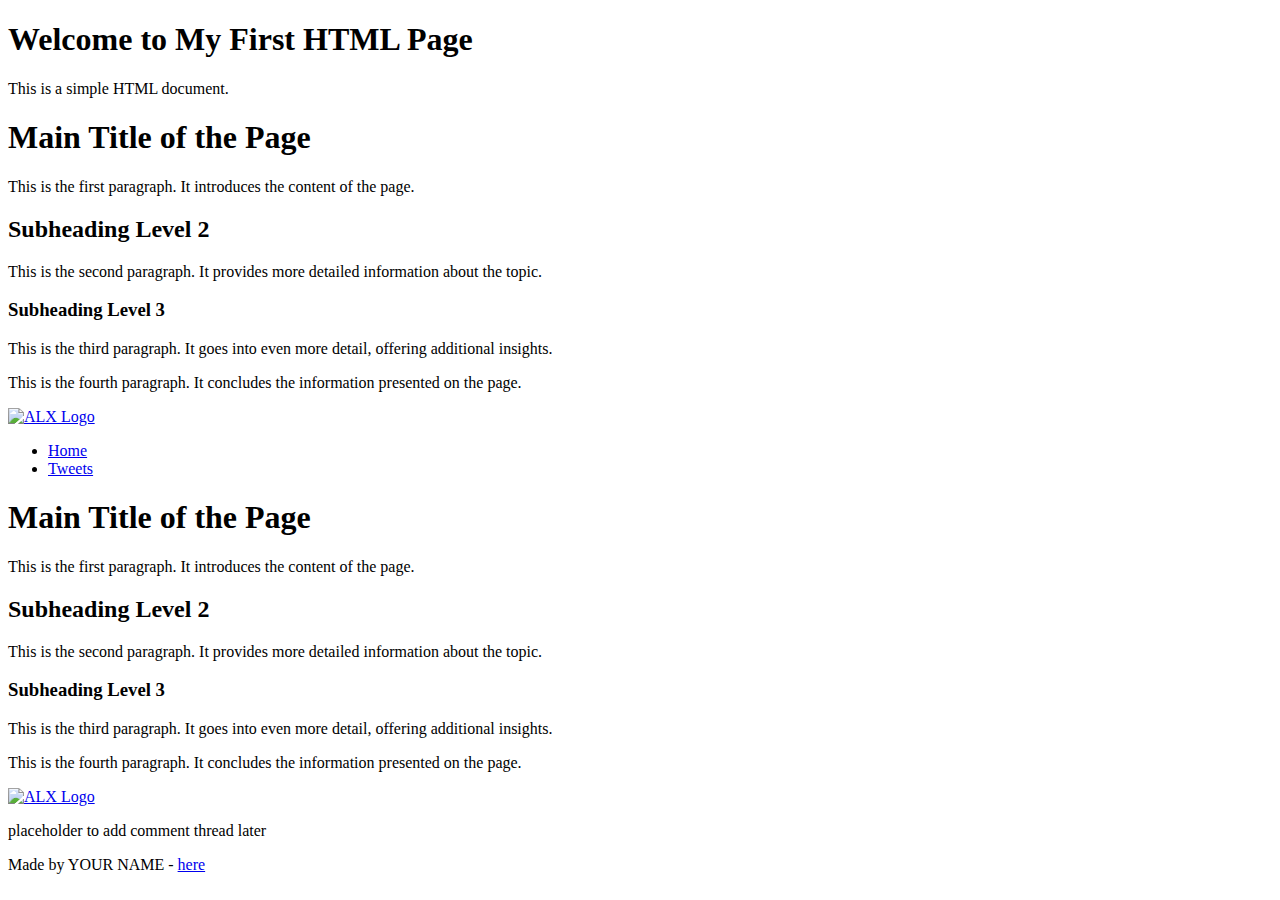
==== html_basic/index.html @ 124c8251 "my fourth commit" ====
<!DOCTYPE html>
<html lang="en">
<head>
    <meta charset="UTF-8">
    <meta name="viewport" content="width=device-width, initial-scale=1.0">
    <title>Base Index</title>
</head>
<body>
    <h1>Welcome to My First HTML Page</h1>
    <p>This is a simple HTML document.</p>
</body>
</html>
<!DOCTYPE html>
<html lang="en">
<head>
    <meta charset="UTF-8">
    <meta name="viewport" content="width=device-width, initial-scale=1.0">
    <title>Index Page</title>
</head>
<body>
    <h1>Main Title of the Page</h1>
    <p>This is the first paragraph. It introduces the content of the page.</p>
    
    <h2>Subheading Level 2</h2>
    <p>This is the second paragraph. It provides more detailed information about the topic.</p>
    
    <h3>Subheading Level 3</h3>
    <p>This is the third paragraph. It goes into even more detail, offering additional insights.</p>
    
    <p>This is the fourth paragraph. It concludes the information presented on the page.</p>
    
    <a href="https://www.example.com" target="_blank">
        <img src="https://i.ibb.co/gTDZZT8/ALX-Logo-07.png" alt="ALX Logo">
    </a>
</body>
</html>

<!DOCTYPE html>
<html lang="en">
<head>
    <meta charset="UTF-8">
    <meta name="viewport" content="width=device-width, initial-scale=1.0">
    <title>Index Page</title>
</head>
<body>
    <header>
        <nav>
            <ul>
                <li><a href="index.html">Home</a></li>
                <li><a href="tweets.html">Tweets</a></li>
            </ul>
        </nav>
    </header>
    <main>
        <article>
            <h1>Main Title of the Page</h1>
            <p>This is the first paragraph. It introduces the content of the page.</p>
            
            <h2>Subheading Level 2</h2>
            <p>This is the second paragraph. It provides more detailed information about the topic.</p>
            
            <h3>Subheading Level 3</h3>
            <p>This is the third paragraph. It goes into even more detail, offering additional insights.</p>
            
            <p>This is the fourth paragraph. It concludes the information presented on the page.</p>
            
            <a href="https://www.example.com" target="_blank">
                <img src="https://i.ibb.co/gTDZZT8/ALX-Logo-07.png" alt="ALX Logo">
            </a>
        </article>
        <aside>
            <p>placeholder to add comment thread later</p>
        </aside>
    </main>
    <footer>
        <p>Made by YOUR NAME - <a href="https://www.example.com" target="_blank">here</a></p>
    </footer>
</body>
</html>
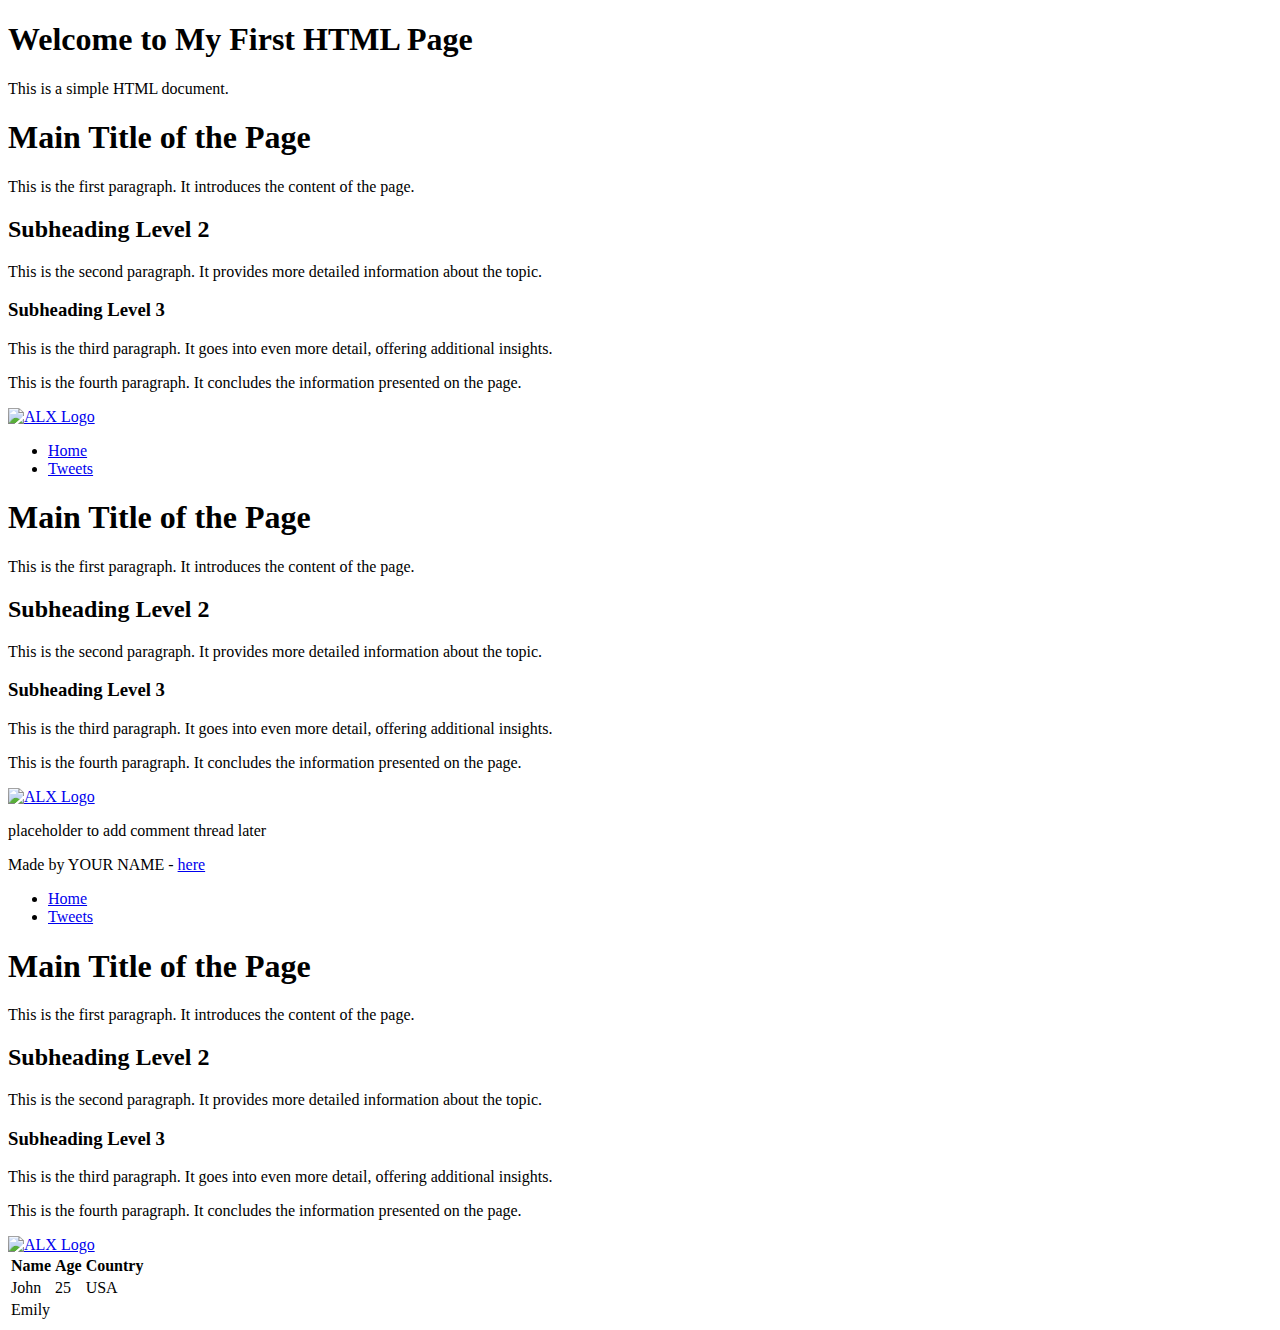
==== commit 987bd3c3: "my fifth commit" ====
--- a/html_basic/index.html
+++ b/html_basic/index.html
@@ -78,3 +78,54 @@
 </body>
 </html>
 
+<!DOCTYPE html>
+<html lang="en">
+<head>
+    <meta charset="UTF-8">
+    <meta name="viewport" content="width=device-width, initial-scale=1.0">
+    <title>Index Page</title>
+</head>
+<body>
+    <header>
+        <nav>
+            <ul>
+                <li><a href="index.html">Home</a></li>
+                <li><a href="tweets.html">Tweets</a></li>
+            </ul>
+        </nav>
+    </header>
+    <main>
+        <article>
+            <h1>Main Title of the Page</h1>
+            <p>This is the first paragraph. It introduces the content of the page.</p>
+            
+            <h2>Subheading Level 2</h2>
+            <p>This is the second paragraph. It provides more detailed information about the topic.</p>
+            
+            <h3>Subheading Level 3</h3>
+            <p>This is the third paragraph. It goes into even more detail, offering additional insights.</p>
+            
+            <p>This is the fourth paragraph. It concludes the information presented on the page.</p>
+            
+            <a href="https://www.example.com" target="_blank">
+                <img src="https://i.ibb.co/gTDZZT8/ALX-Logo-07.png" alt="ALX Logo">
+            </a>
+
+            <!-- Table of Learners -->
+            <table>
+                <thead>
+                    <tr>
+                        <th>Name</th>
+                        <th>Age</th>
+                        <th>Country</th>
+                    </tr>
+                </thead>
+                <tbody>
+                    <tr>
+                        <td>John</td>
+                        <td>25</td>
+                        <td>USA</td>
+                    </tr>
+                    <tr>
+                        <td>Emily</td>
+   
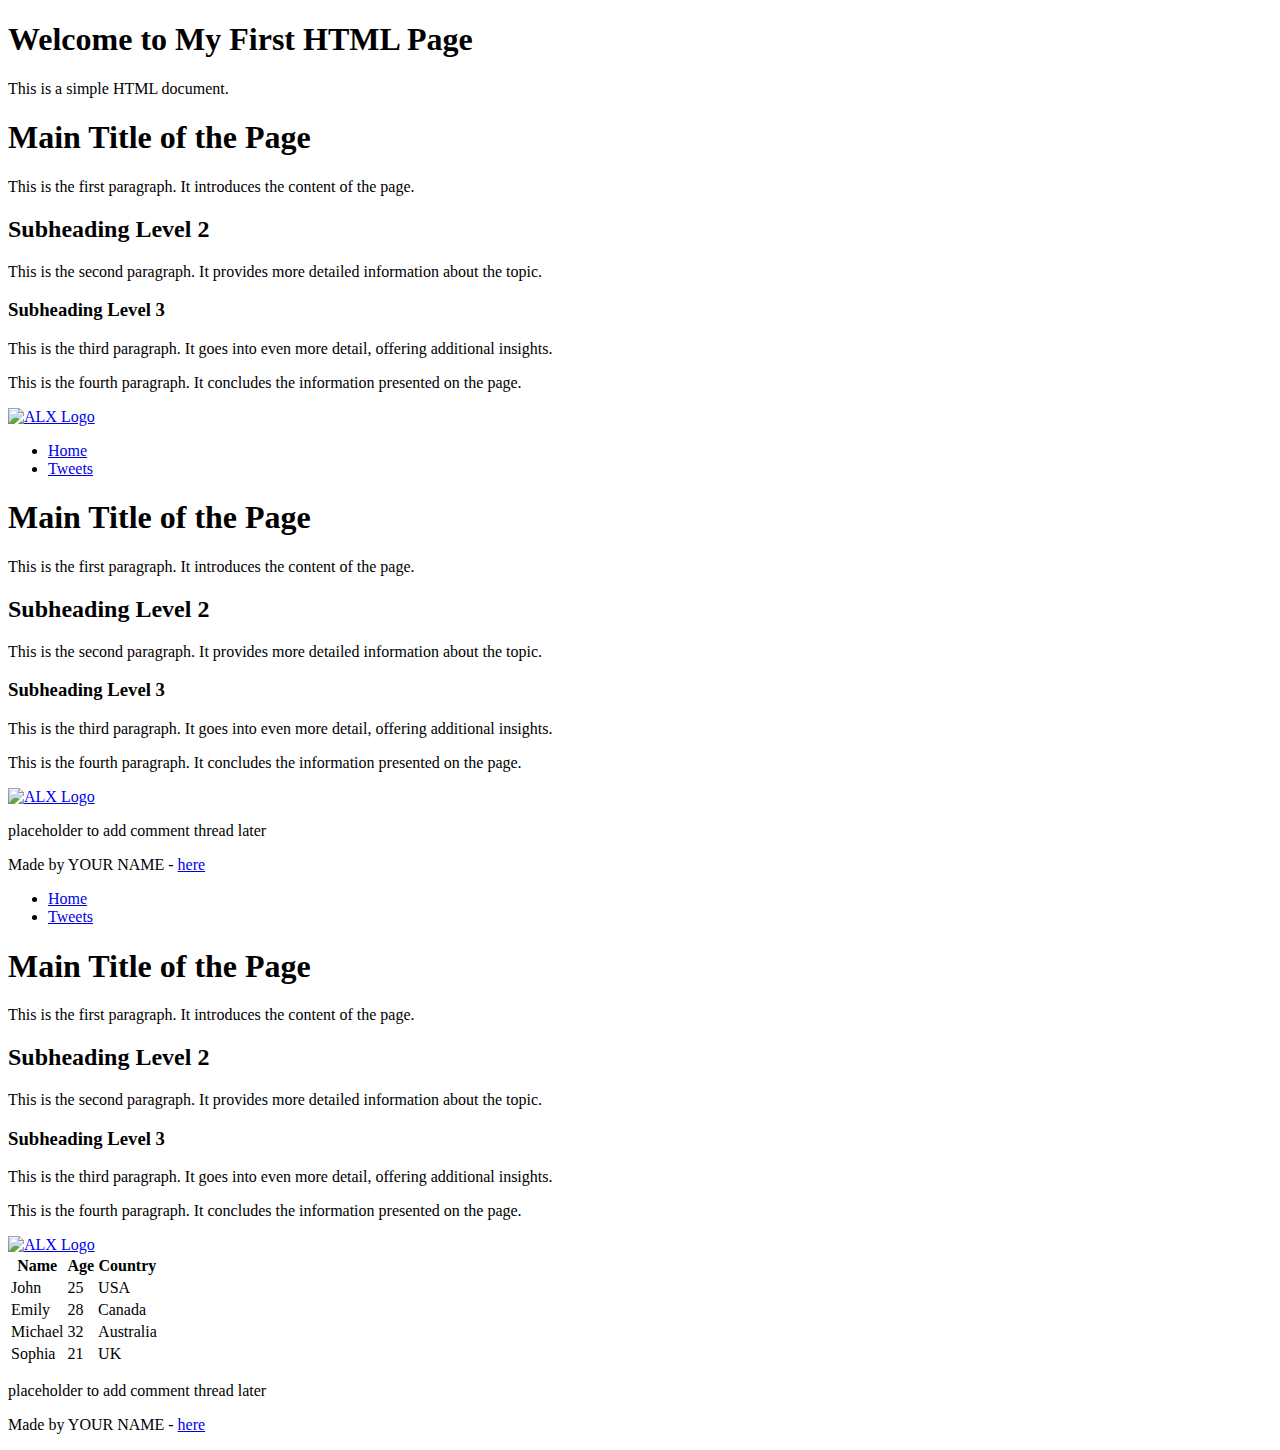
==== commit e6dca235: "my fifth commit" ====
--- a/html_basic/index.html
+++ b/html_basic/index.html
@@ -77,7 +77,6 @@
     </footer>
 </body>
 </html>
-
 <!DOCTYPE html>
 <html lang="en">
 <head>
@@ -128,4 +127,28 @@
                     </tr>
                     <tr>
                         <td>Emily</td>
-   
+                        <td>28</td>
+                        <td>Canada</td>
+                    </tr>
+                    <tr>
+                        <td>Michael</td>
+                        <td>32</td>
+                        <td>Australia</td>
+                    </tr>
+                    <tr>
+                        <td>Sophia</td>
+                        <td>21</td>
+                        <td>UK</td>
+                    </tr>
+                </tbody>
+            </table>
+        </article>
+        <aside>
+            <p>placeholder to add comment thread later</p>
+        </aside>
+    </main>
+    <footer>
+        <p>Made by YOUR NAME - <a href="https://www.example.com" target="_blank">here</a></p>
+    </footer>
+</body>
+</html>
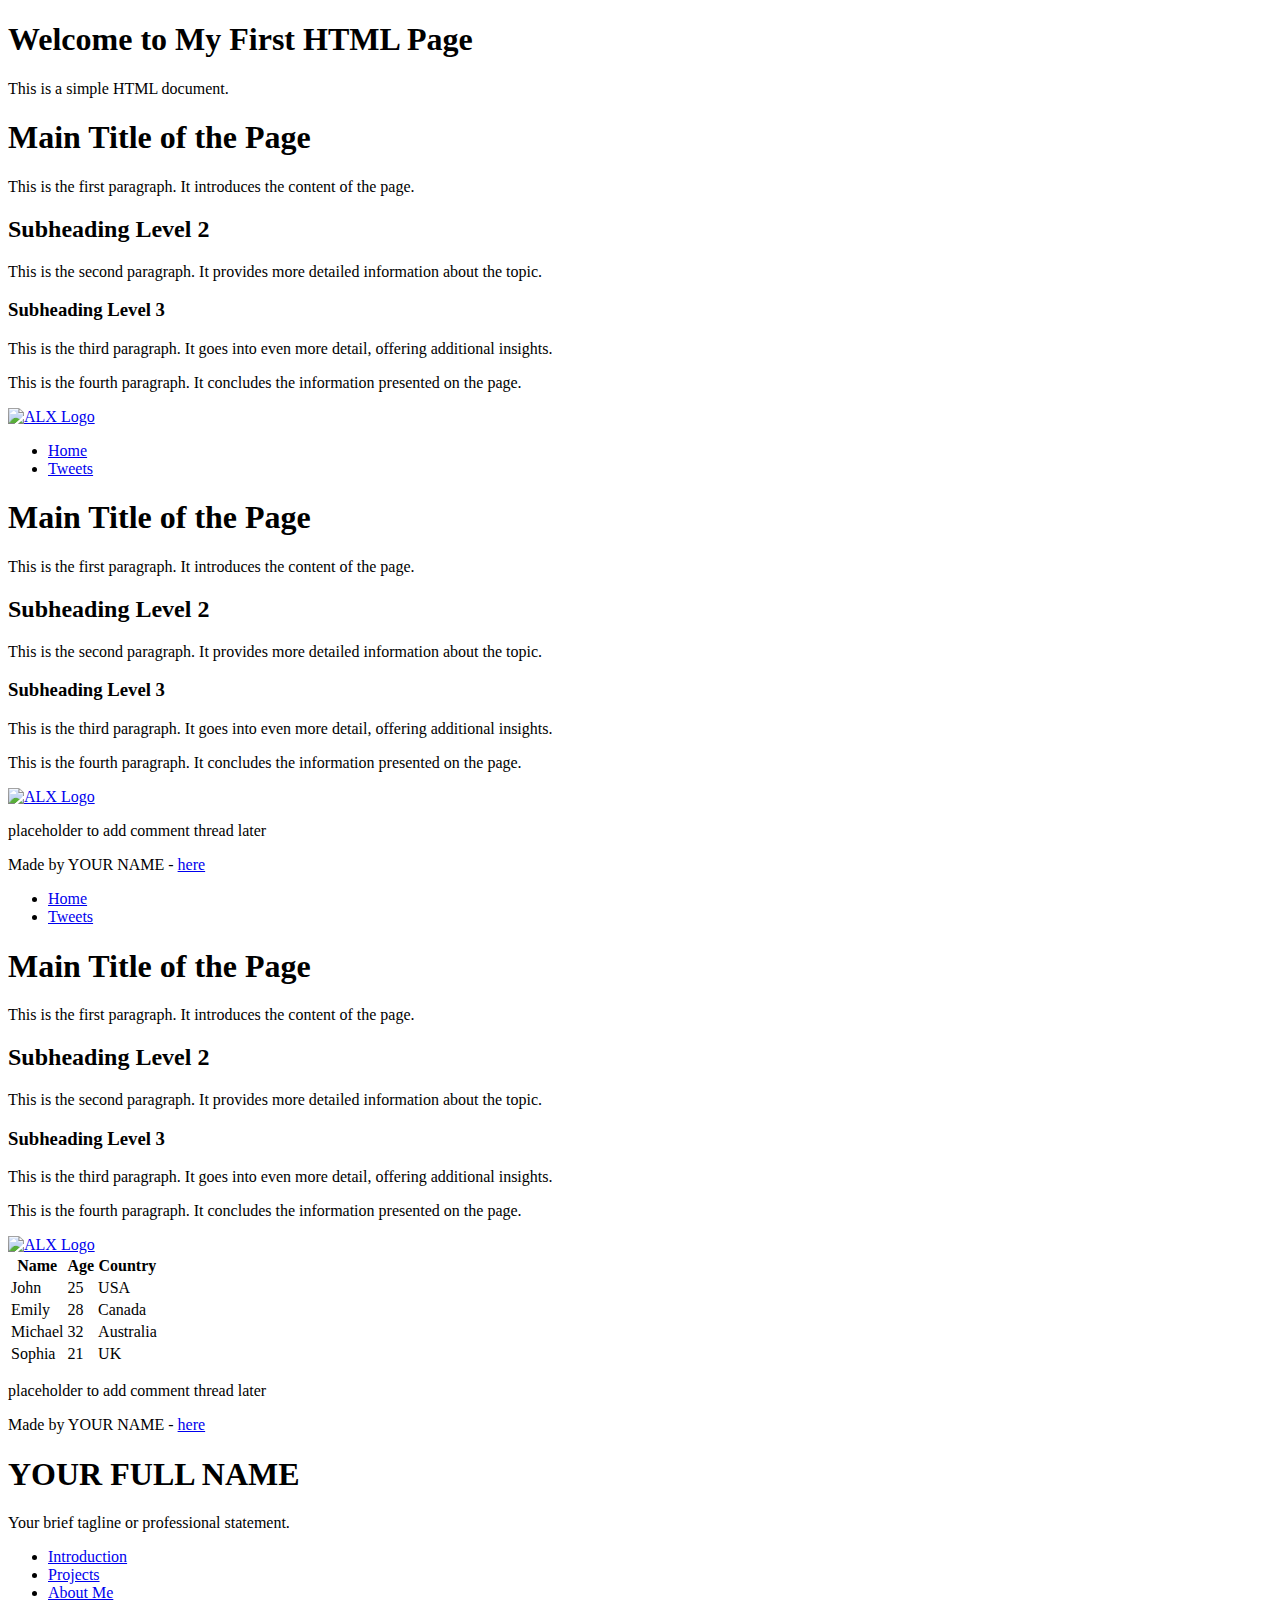
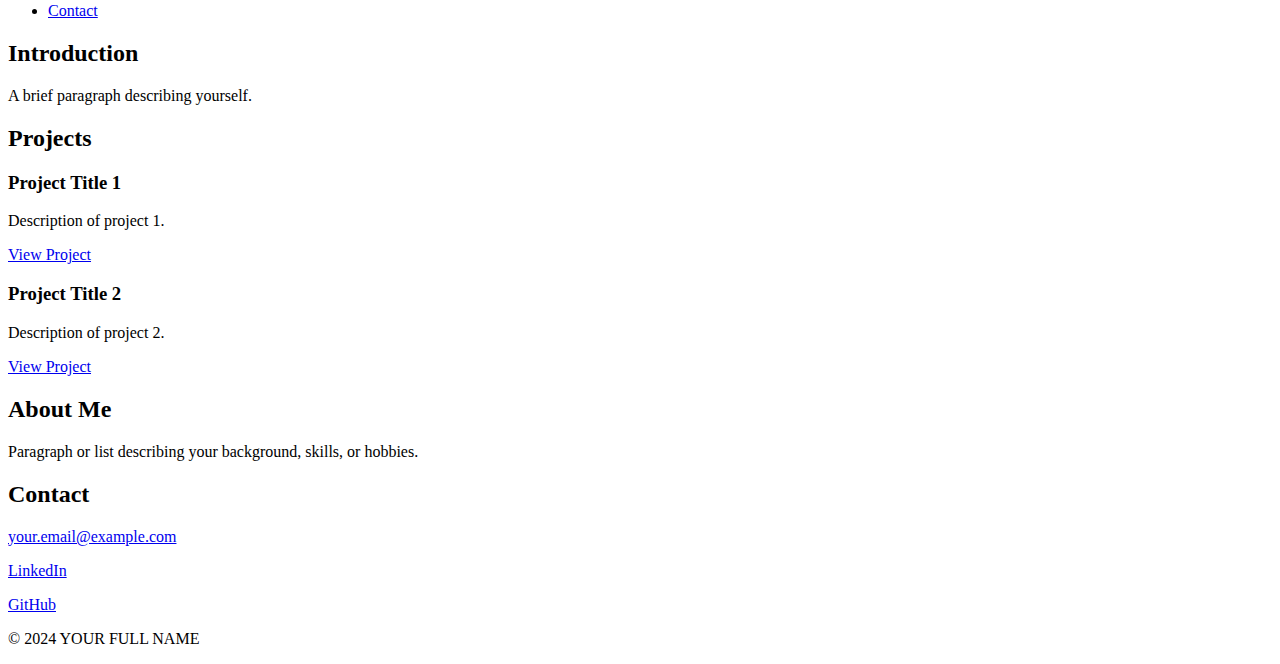
==== commit 5c47d4d6: "my sixth commit" ====
--- a/html_basic/index.html
+++ b/html_basic/index.html
@@ -152,3 +152,56 @@
     </footer>
 </body>
 </html>
+<!DOCTYPE html>
+<html lang="en">
+<head>
+    <meta charset="UTF-8">
+    <meta name="viewport" content="width=device-width, initial-scale=1.0">
+    <title>YOUR FULL NAME - Personal Portfolio</title>
+</head>
+<body>
+    <header>
+        <h1>YOUR FULL NAME</h1>
+        <p>Your brief tagline or professional statement.</p>
+    </header>
+    <nav>
+        <ul>
+            <li><a href="#introduction">Introduction</a></li>
+            <li><a href="#projects">Projects</a></li>
+            <li><a href="#about">About Me</a></li>
+            <li><a href="#contact">Contact</a></li>
+        </ul>
+    </nav>
+    <section id="introduction">
+        <h2>Introduction</h2>
+        <p>A brief paragraph describing yourself.</p>
+    </section>
+    <section id="projects">
+        <h2>Projects</h2>
+        <article class="project">
+            <h3>Project Title 1</h3>
+            <p>Description of project 1.</p>
+            <a href="https://link-to-project1.com" target="_blank">View Project</a>
+        </article>
+        <article class="project">
+            <h3>Project Title 2</h3>
+            <p>Description of project 2.</p>
+            <a href="https://link-to-project2.com" target="_blank">View Project</a>
+        </article>
+        <!-- Add more projects as needed -->
+    </section>
+    <section id="about">
+        <h2>About Me</h2>
+        <p>Paragraph or list describing your background, skills, or hobbies.</p>
+    </section>
+    <section id="contact">
+        <h2>Contact</h2>
+        <p><a href="mailto:your.email@example.com">your.email@example.com</a></p>
+        <p><a href="https://www.linkedin.com/in/yourprofile" target="_blank">LinkedIn</a></p>
+        <p><a href="https://github.com/yourprofile" target="_blank">GitHub</a></p>
+    </section>
+    <footer>
+        <p>&copy; 2024 YOUR FULL NAME</p>
+    </footer>
+</body>
+</html>
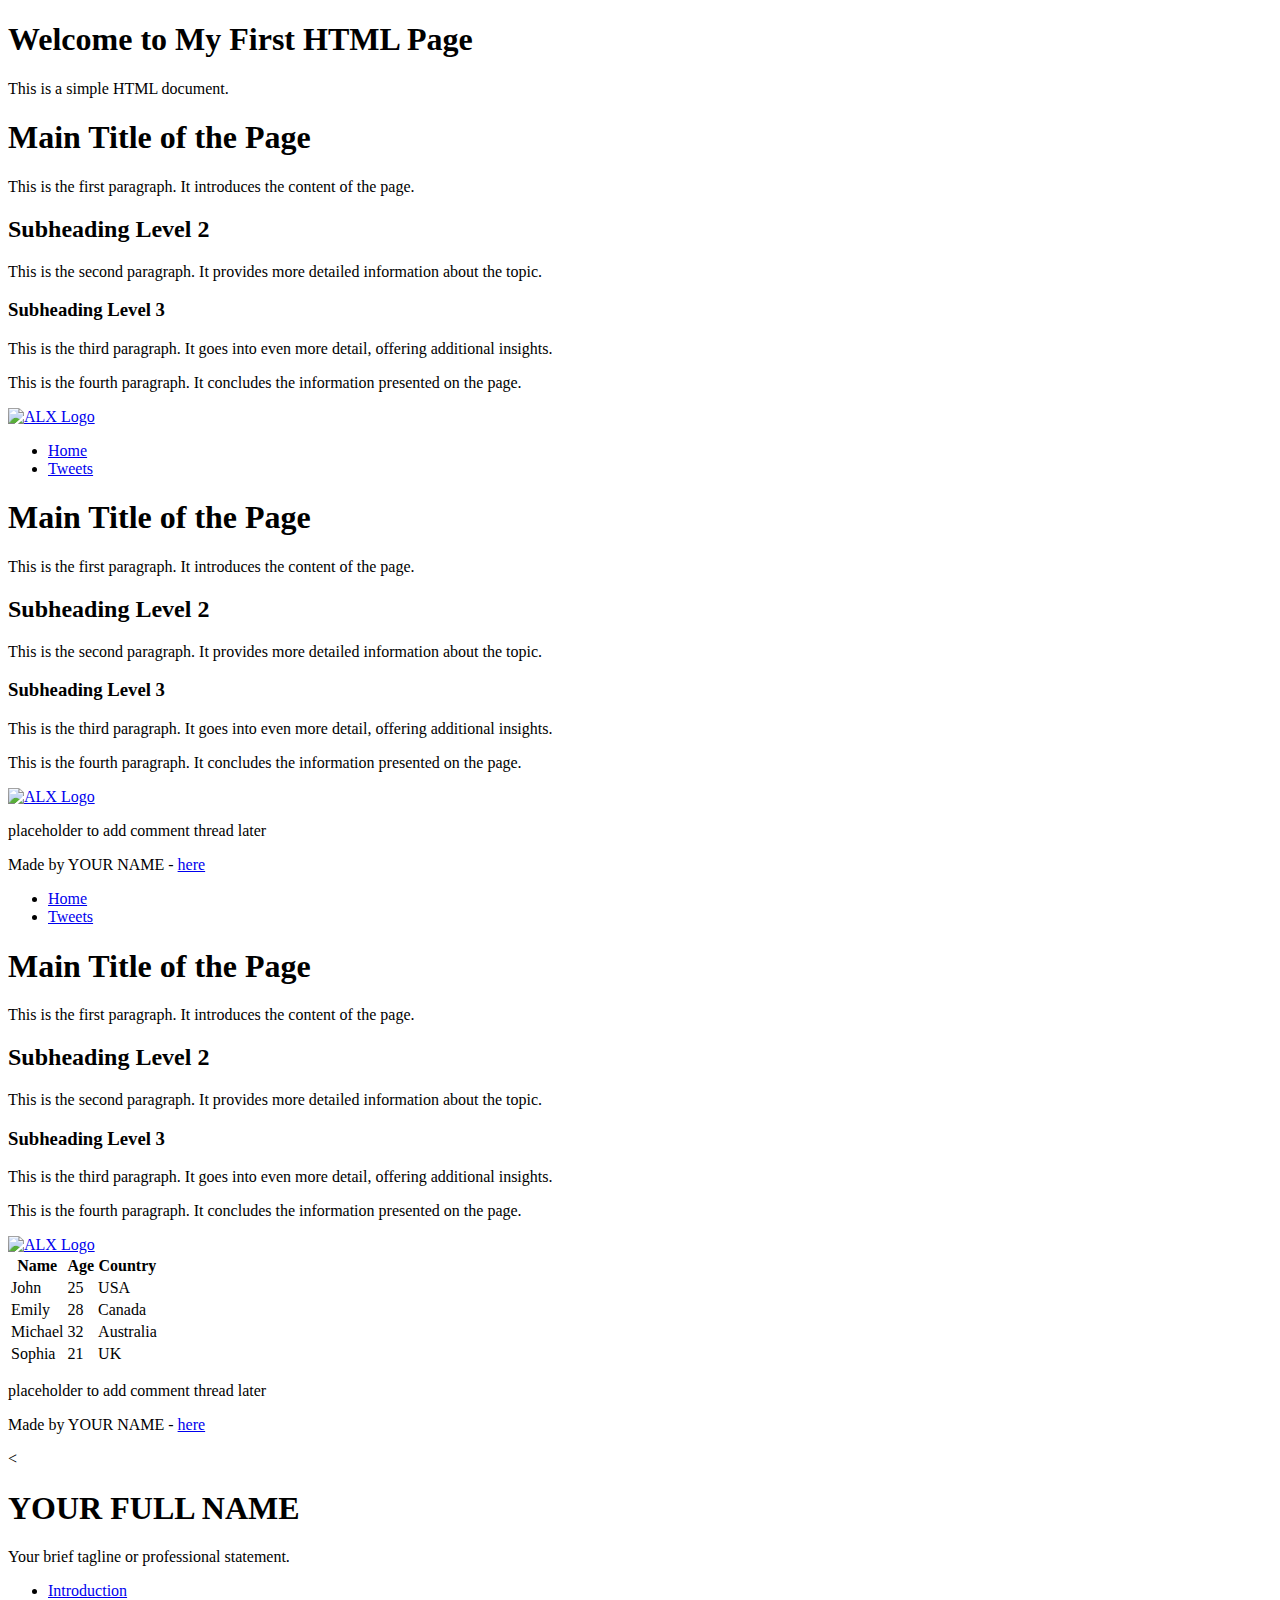
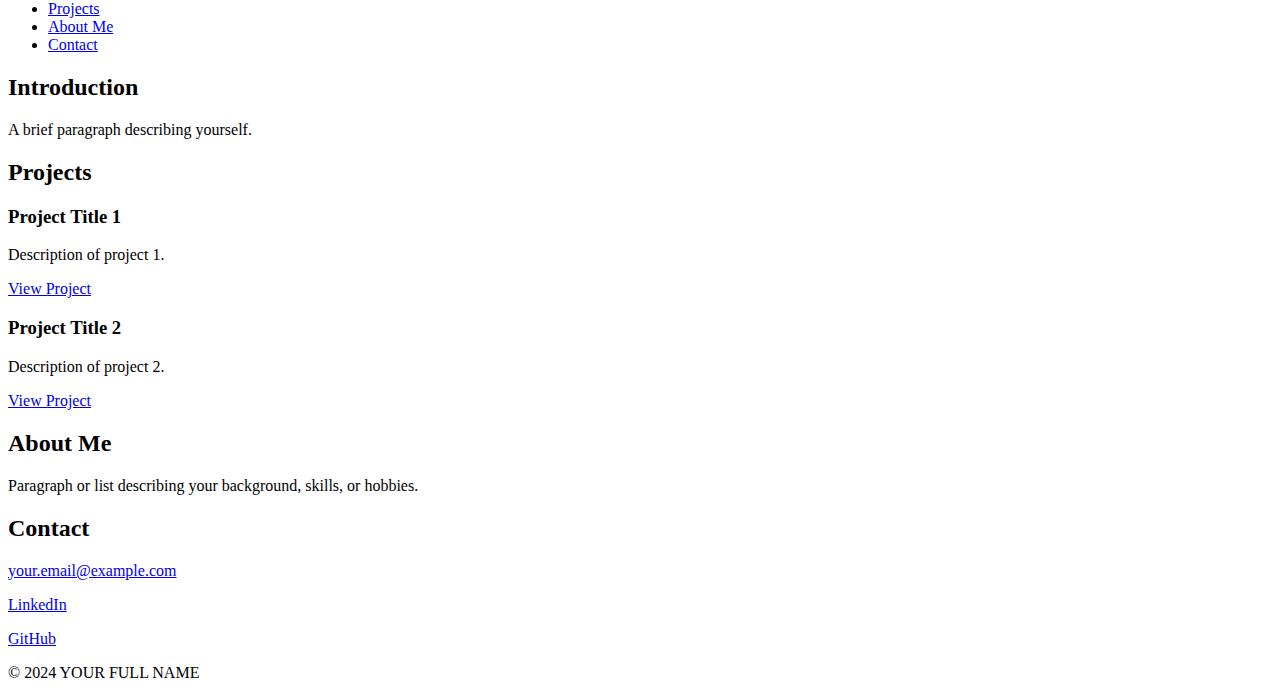
==== commit a027c961: "my sixth commit" ====
--- a/html_basic/index.html
+++ b/html_basic/index.html
@@ -152,7 +152,7 @@
     </footer>
 </body>
 </html>
-<!DOCTYPE html>
+<<!DOCTYPE html>
 <html lang="en">
 <head>
     <meta charset="UTF-8">
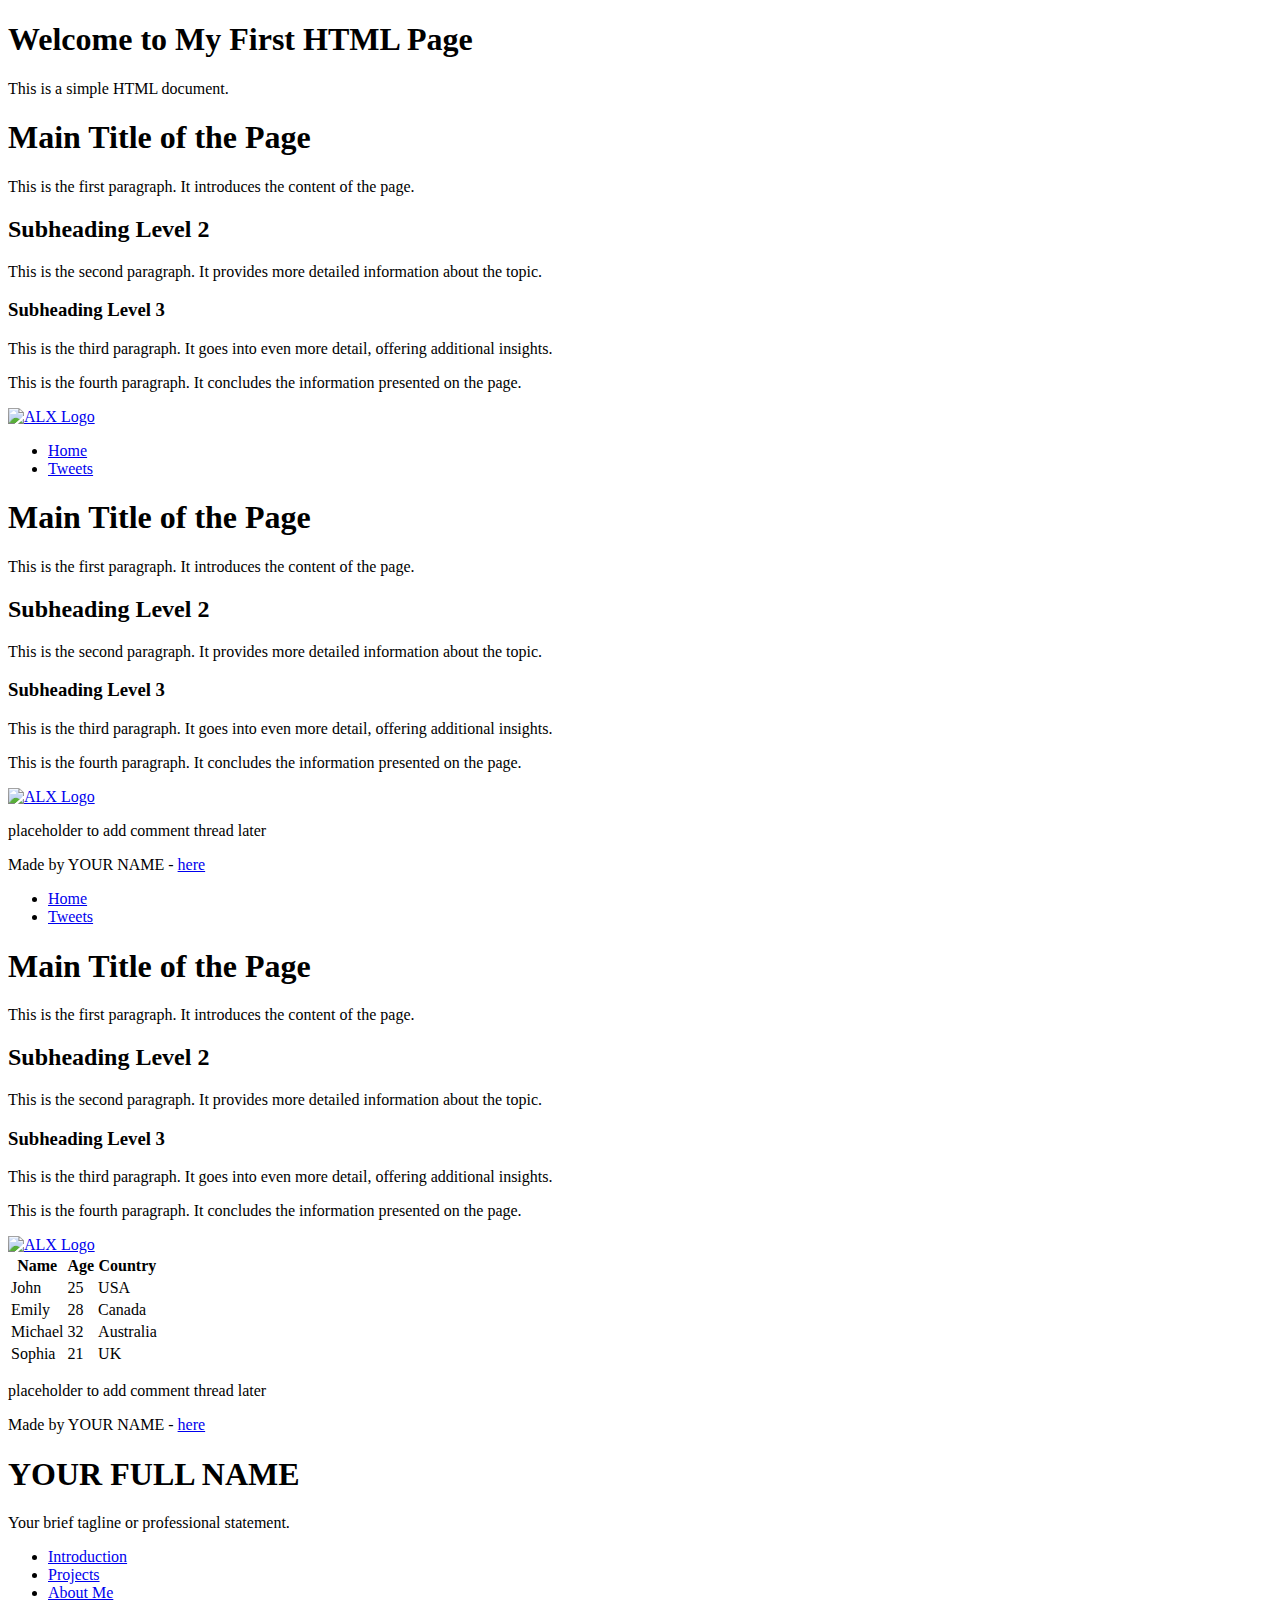
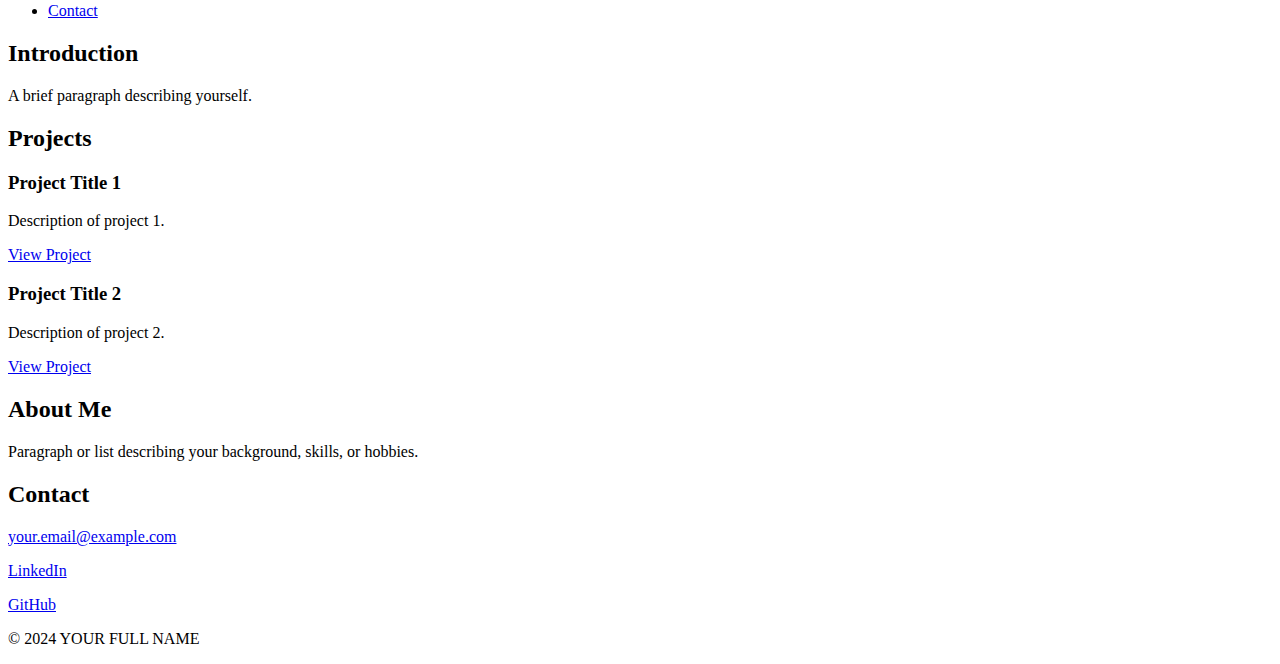
==== commit eb93003e: "my sixth commit" ====
--- a/html_basic/index.html
+++ b/html_basic/index.html
@@ -152,7 +152,7 @@
     </footer>
 </body>
 </html>
-<<!DOCTYPE html>
+<!DOCTYPE html>
 <html lang="en">
 <head>
     <meta charset="UTF-8">
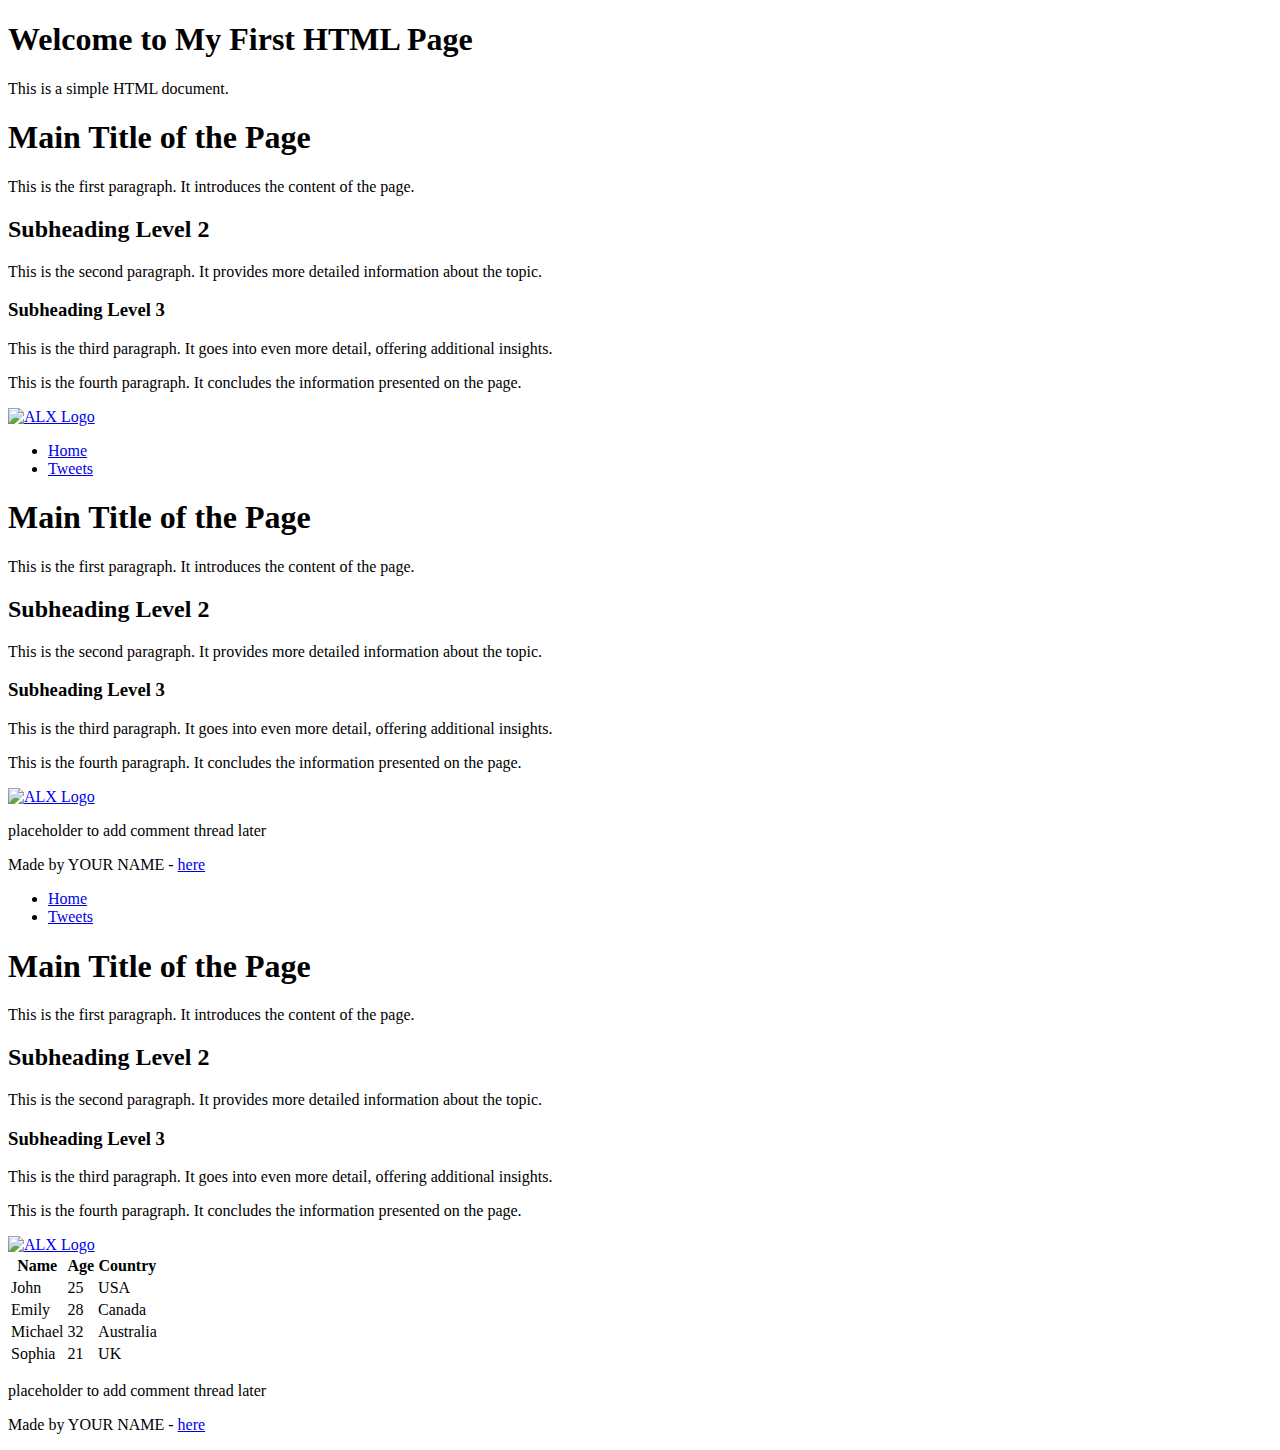
==== commit c5ca0de4: "my seventh commit" ====
--- a/html_basic/index.html
+++ b/html_basic/index.html
@@ -151,57 +151,4 @@
         <p>Made by YOUR NAME - <a href="https://www.example.com" target="_blank">here</a></p>
     </footer>
 </body>
-</html>
-<!DOCTYPE html>
-<html lang="en">
-<head>
-    <meta charset="UTF-8">
-    <meta name="viewport" content="width=device-width, initial-scale=1.0">
-    <title>YOUR FULL NAME - Personal Portfolio</title>
-</head>
-<body>
-    <header>
-        <h1>YOUR FULL NAME</h1>
-        <p>Your brief tagline or professional statement.</p>
-    </header>
-    <nav>
-        <ul>
-            <li><a href="#introduction">Introduction</a></li>
-            <li><a href="#projects">Projects</a></li>
-            <li><a href="#about">About Me</a></li>
-            <li><a href="#contact">Contact</a></li>
-        </ul>
-    </nav>
-    <section id="introduction">
-        <h2>Introduction</h2>
-        <p>A brief paragraph describing yourself.</p>
-    </section>
-    <section id="projects">
-        <h2>Projects</h2>
-        <article class="project">
-            <h3>Project Title 1</h3>
-            <p>Description of project 1.</p>
-            <a href="https://link-to-project1.com" target="_blank">View Project</a>
-        </article>
-        <article class="project">
-            <h3>Project Title 2</h3>
-            <p>Description of project 2.</p>
-            <a href="https://link-to-project2.com" target="_blank">View Project</a>
-        </article>
-        <!-- Add more projects as needed -->
-    </section>
-    <section id="about">
-        <h2>About Me</h2>
-        <p>Paragraph or list describing your background, skills, or hobbies.</p>
-    </section>
-    <section id="contact">
-        <h2>Contact</h2>
-        <p><a href="mailto:your.email@example.com">your.email@example.com</a></p>
-        <p><a href="https://www.linkedin.com/in/yourprofile" target="_blank">LinkedIn</a></p>
-        <p><a href="https://github.com/yourprofile" target="_blank">GitHub</a></p>
-    </section>
-    <footer>
-        <p>&copy; 2024 YOUR FULL NAME</p>
-    </footer>
-</body>
-</html>
+</html>